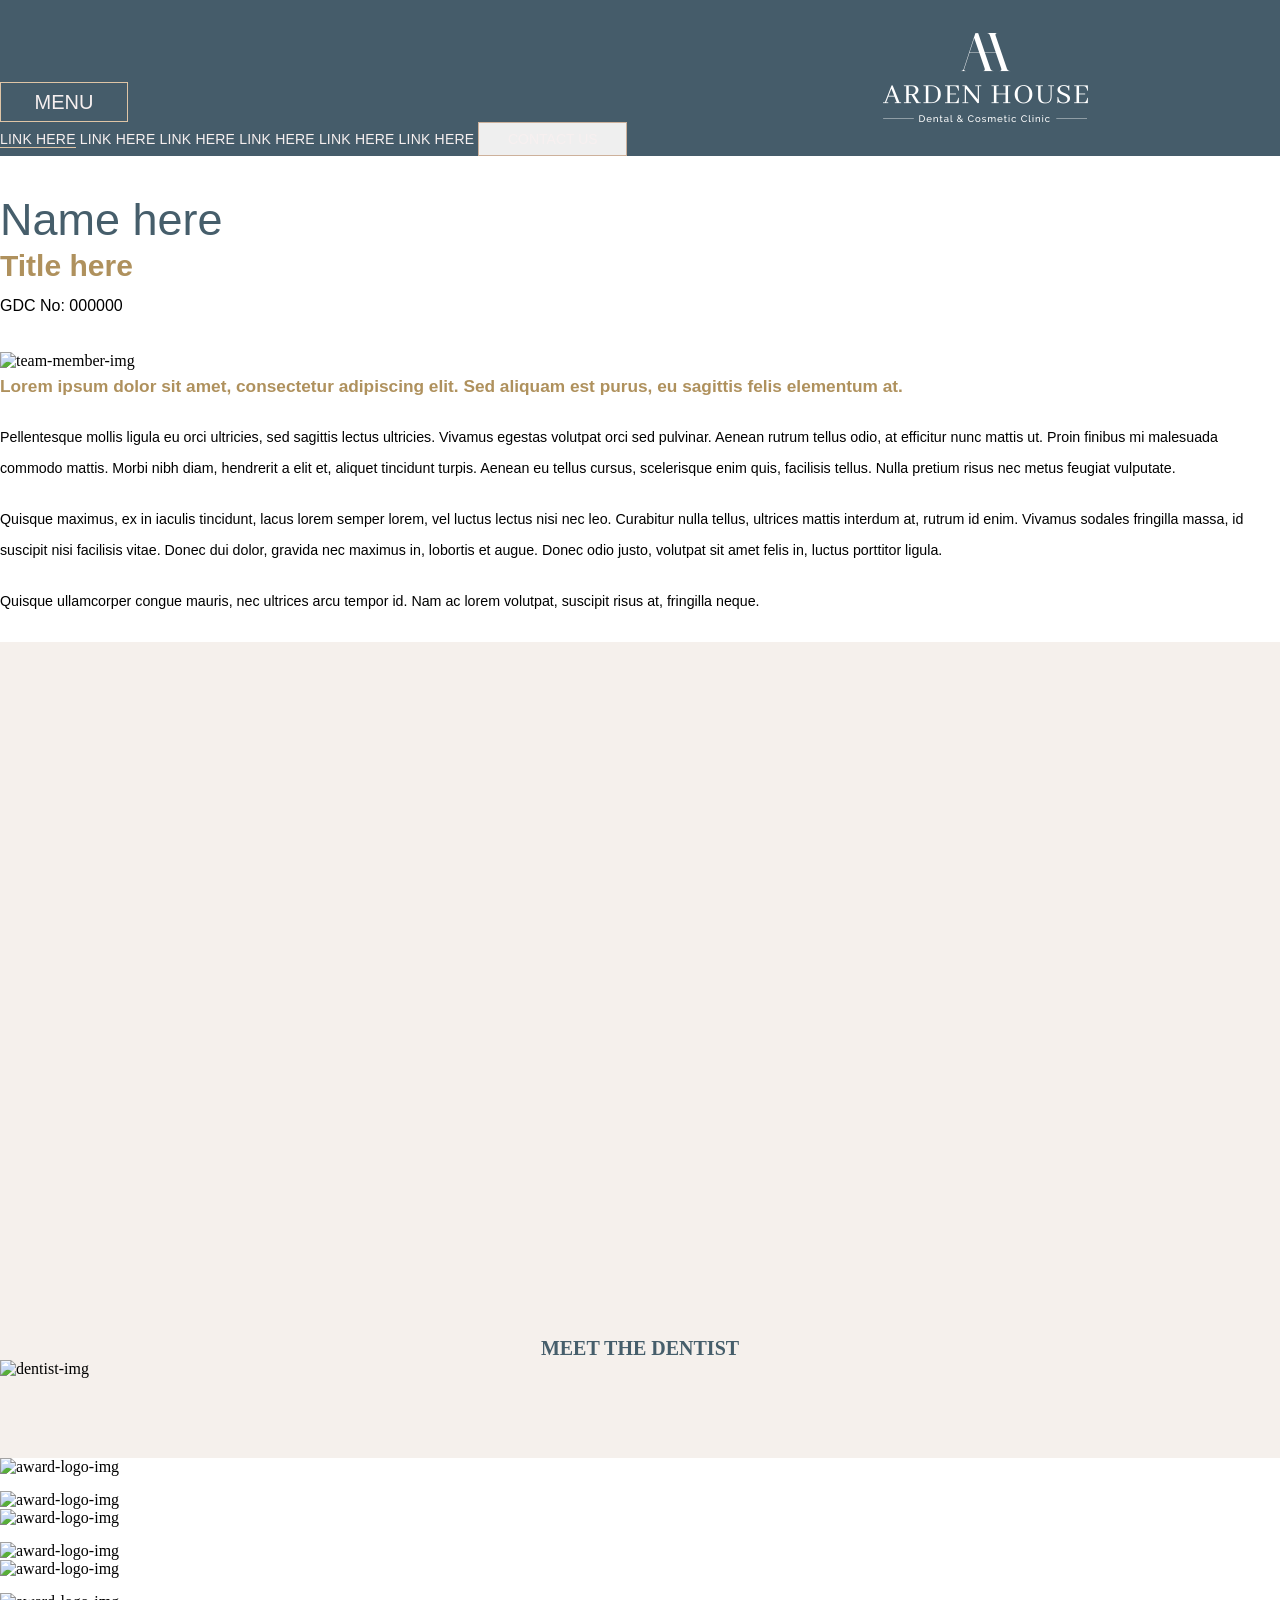
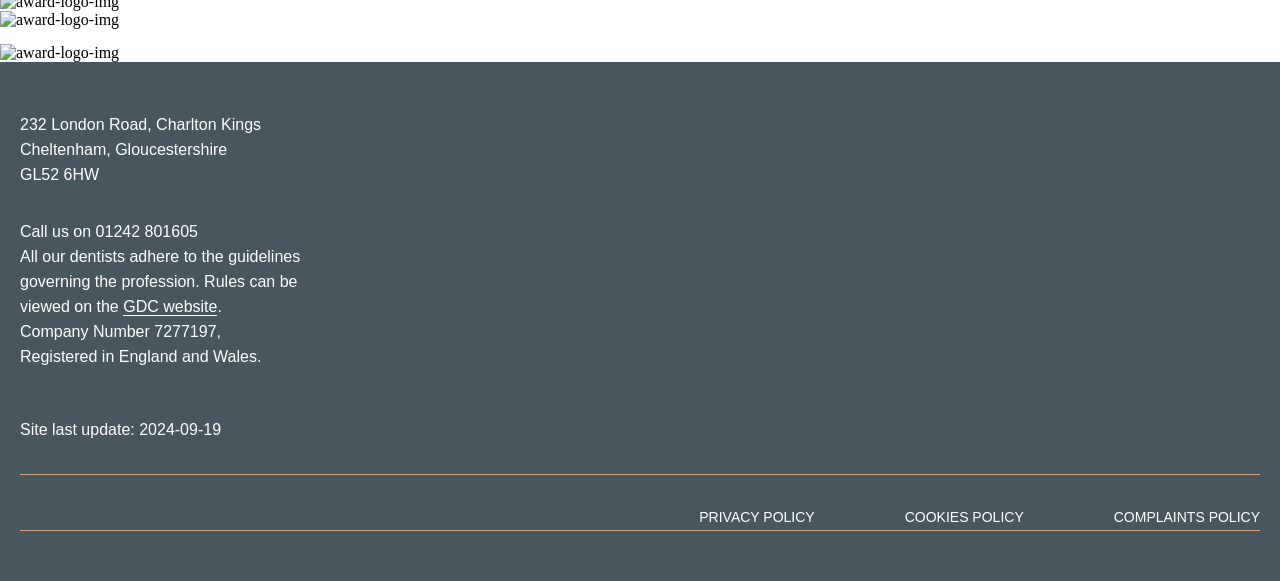
==== pages/TeamMemberPage.html @ 2dff9ad9 "change the fiont family as the need of the project and add the media query for extra large img" ====
<!DOCTYPE html>
<html lang="en">

<head>
    <meta charset="UTF-8">
    <meta name="viewport" content="width=device-width, initial-scale=1.0">
    <title>TeamMemberPage</title>
       <link rel="stylesheet" href="../assests/css/rootStyle.css">
    <link rel="stylesheet" href="../assests/css/TeamMemberPage.css">
    <link rel="stylesheet" href="../lib/bootstrap/bootstrap.min.css">
    <link rel="stylesheet" href="../assests/fonts/googlefonts.css">
    <link rel="stylesheet" href="../lib/bootstrap/bootstrap-icons-1.13.1/bootstrap-icons.css">

</head>

<body>
    <header>
        <div class="container-fluid d-flex flex-column align-items-center justify-content-center">
            <div class="row navbar-row">
                <div class="col-lg-8 col-md-8 col-sm-12 logo-text-content d-flex flex-column">
                    <a href="">
                        <img src="../assests/img/logo.png" alt="page-logo-img"></a>

                </div>
                <div class="col-lg-4 col-md-4 col-sm-12">
                    <div class="icon-div">
                        <a href=""> <i class="bi bi-facebook"></i></a>
                        <a href=""> <i class="bi bi-instagram"></i></a>
                        <a href=""> <i class="bi bi-twitter"></i></a>
                        <a href=""> <i class="bi bi-pinterest"></i></a>
                    </div>

                </div>
            </div>
            <div class="row  pb-3 nav-div navbar-row">
                <nav class="navbar navbar-expand-lg navbar-light">
                    <div class="container-fluid p-0">
                        <button class="navbar-toggler" type="button" data-bs-toggle="collapse"
                            data-bs-target="#navbarText" aria-controls="navbarText" aria-expanded="false"
                            aria-label="Toggle navigation">
                            MENU
                        </button>
                        <button class="contact-us-btn" data-bs-target="#navbarText" aria-controls="navbarText"
                            aria-expanded="false">CONTACT US</button>
                        <div class="collapse navbar-collapse justify-content-between" id="navbarText">
                            <a href="" class="nav-link active">LINK HERE</a>
                            <a href="/index.html" class="nav-link">LINK HERE</a>
                            <a href="/index.html" class="nav-link">LINK HERE</a>
                            <a href="#" class="nav-link">LINK HERE</a>
                            <a href="#" class="nav-link">LINK HERE</a>
                            <a href="#" class="nav-link">LINK HERE</a>
                            <button class="btn header-btn">Contact Us</button>
                        </div>
                    </div>
                </nav>
            </div>

    </header>
    <main>

        <!-- team-member-main-section -->

        <section>
            <div class="container pb-3">
                <div class="profile">
                    <h1>Name here</h1>
                    <h2>Title here</h2>
                    <p class="gdc">GDC No: 000000</p>
                    <div class="photo-placeholder"></div>
                </div>

                <div class="row">
                    <div class="col-lg-4 col-md-12">
                        <img src="../assests/img/team-member/team-member-img.png" alt="team-member-img"
                            class="img-fluid">
                    </div>
                    <div class="col-lg-8 col-md-12">
                        <div class="content">
                            <p class="highlight">Lorem ipsum dolor sit amet, consectetur adipiscing elit. Sed aliquam
                                est purus, eu sagittis felis elementum at.</p>
                            <p>Pellentesque mollis ligula eu orci ultricies, sed sagittis lectus ultricies. Vivamus
                                egestas volutpat orci sed pulvinar. Aenean rutrum tellus odio, at efficitur nunc mattis
                                ut. Proin finibus mi malesuada commodo mattis. Morbi nibh diam, hendrerit a elit et,
                                aliquet tincidunt turpis. Aenean eu tellus cursus, scelerisque enim quis, facilisis
                                tellus. Nulla pretium risus nec metus feugiat vulputate.</p>
                            <p>Quisque maximus, ex in iaculis tincidunt, lacus lorem semper lorem, vel luctus lectus
                                nisi nec leo. Curabitur nulla tellus, ultrices mattis interdum at, rutrum id enim.
                                Vivamus sodales fringilla massa, id suscipit nisi facilisis vitae. Donec dui dolor,
                                gravida nec maximus in, lobortis et augue. Donec odio justo, volutpat sit amet felis in,
                                luctus porttitor ligula.</p>
                            <p>Quisque ullamcorper congue mauris, nec ultrices arcu tempor id. Nam ac lorem volutpat,
                                suscipit risus at, fringilla neque.</p>
                        </div>
                    </div>
                </div>
            </div>
        </section>

        <section class="meet-dentist-section">
            <div class="container">
                <div class="row">
                    <div class="col-md-4 col-sm-12">
                        <h2 class="dentist-text">meet the dentist</h2>
                    </div>
                    <div class="col-md-8 col-sm-12">
                        <img src="../assests/img/team-member/second-section-img.png" alt="dentist-img"
                            class="img-fluid">
                    </div>
                </div>
            </div>
        </section>

        <!-- Awards Section -->
        <section class="mb-5 text-center mt-5">
            <!-- <h4 class="award-text">AWARDS LOGOS</h4> -->
            <div class="container">
                <div class="row justify-content-between mt-4">
                    <div class="col-lg-2 col-md-6 award-img-div">
                        <div>
                            <img src="../assests/img/insta-post.png" alt="award-logo-img" class="award-img">
                        </div>
                        <div>
                            <img src="../assests/img/insta-post.png" alt="award-logo-img" class="award-img">
                        </div>
                    </div>
                    <div class="col-lg-2 col-md-6 award-img-div">
                        <div>
                            <img src="../assests/img/insta-post.png" alt="award-logo-img" class="award-img">
                        </div>
                        <div>
                            <img src="../assests/img/insta-post.png" alt="award-logo-img" class="award-img">
                        </div>
                    </div>
                    <div class="col-lg-2 col-md-6 award-img-div">
                        <div>
                            <img src="../assests/img/insta-post.png" alt="award-logo-img" class="award-img">
                        </div>
                        <div>
                            <img src="../assests/img/insta-post.png" alt="award-logo-img" class="award-img">
                        </div>
                    </div>
                    <div class="col-lg-2 col-md-6 award-img-div">
                        <div>
                            <img src="../assests/img/insta-post.png" alt="award-logo-img" class="award-img">
                        </div>
                        <div>
                            <img src="../assests/img/insta-post.png" alt="award-logo-img" class="award-img">
                        </div>
                    </div>
                </div>
            </div>

        </section>
    </main>


    <footer class="footer">
        <div class="container">
            <div class="row text-white">
                <div class="col-md-4 mb-3">
                    <p>232 London Road, Charlton Kings<br>
                        Cheltenham, Gloucestershire<br>
                        GL52 6HW</p>
                    <p class="phone-detail">Call us on 01242 801605</p>
                </div>
                <div class="col-md-4 mb-3">
                    <p>All our dentists adhere to the guidelines<br>
                        governing the profession. Rules can be<br>
                        viewed on the <a href="#" class="gdc-link">GDC website</a>.</p>
                </div>
                <div class="col-md-4 mb-3">
                    <p>Company Number 7277197,<br>
                        Registered in England and Wales.</p>
                    <p class="site-update-text">Site last update: 2024-09-19</p>
                </div>
            </div>

            <!-- <div class="footer-divider"></div> -->

            <div class="container">
                <div class="row footer-bottom-icon-row">
                    <div class="col-md-6 col-sm-12">
                        <div class="icon-div">
                            <a href=""> <i class="bi bi-facebook"></i></a>
                            <a href=""> <i class="bi bi-instagram"></i></a>
                            <a href=""> <i class="bi bi-twitter"></i></a>
                            <a href=""> <i class="bi bi-pinterest"></i></a>
                        </div>
                    </div>
                    <div class="col-md-6 col-sm-12">
                        <div class="footer-bottom">
                            <a href="">Privacy Policy</a>
                            <a href="">Cookies Policy</a>
                            <a href="">Complaints Policy</a>
                        </div>
                    </div>
                </div>


            </div>
        </div>
    </footer>

    <script src="../lib/bootstrap/js/bootstrap.bundle.min.js"></script>
</body>

</html>
---- assests/css/rootStyle.css ----
:root{
    --white-font : #f7f0f0;
    --primary-font: "Playfair Display", serif;
    --seconday-font-family: "Open Sans", sans-serif;
    --poppins-font: "Poppins", sans-serif;
    --logo-font-family: "Tinos";
    --para-font : "Inter", sans-serif;
    --abhaya-font : "Abhaya Libre",sans-serif;

    --main-text-color : #296783;
    --goldern-text-color : #bc8a52;
    --link-border-color: #dfc5a6;
}
---- assests/css/TeamMemberPage.css ----
*{
    margin: 0;
    padding: 0;
}

header .row{
  max-width: 1255px;
}
 

  header{
    background-color: #455c6a;
    color: #fff;
  }
  .navbar-row{
    width: 85% !important;
     padding-top: 33px !important;
}


.navbar .header-btn{
  color: var(--white-font);
  border-radius: 0px;
  font-size: 16px;
  text-transform: uppercase;
  font-weight: 500;
  font-family: var(--poppins-font);
  text-align: center;
  width: 149px;
  height: 34px;
  border: 1px solid #cdb19b;

}

.navbar .header-btn:hover{
  color: var(--white-font);
}

.navbar-toggler{
  padding: 0.56rem 2.1rem !important;
  font-family: var(--poppins-font) !important;
  color: var(--white-font) !important;
  border: 1px solid var(--link-border-color) !important;
  border-radius: 0px !important;
  font-size: 1.25rem;
  line-height: 1;
  background-color: transparent;
  font-weight: 500;
}

.navbar-toggler:hover{
  cursor: pointer;
}

.contact-us-btn{
  display: none;
  padding: 0.56rem .76rem;
  font-family: var(--poppins-font);
  color: var(--white-font);
  border: 1px solid var(--link-border-color);
  font-size: 1.25rem;
  line-height: 1;
  background-color: transparent;
  font-weight: 500;
}

.contact-us-btn:hover{
  cursor: pointer;
}

.logo-text-content{
    padding-right: 4rem !important;
    color: var(--white-font);
    text-align: end;
}

.logo-text-content img{
   width : 205px; 
    height: 90px;
    object-fit: cover;
    float: inline-end;
}

.icon-div{
    display: flex;
    gap: 15px;
    justify-content: end;
    margin-top: 1rem;
}

.icon-div i{
    font-size: 23px;
    color: #e9e8e8;
}

.navbar{
    padding-left: 4rem !important;
}

.navbar-collapse .nav-link{
  text-decoration: none !important;
  color: var(--white-font);
  font-size: 16px;
  font-weight: 500;
  font-family: var(--poppins-font);
  line-height: 24px;
  letter-spacing: 0.2px;
}
.navbar-collapse .nav-link.active{
  border-bottom: 1px solid var(--link-border-color);
  color: var(--white-font);
}

.profile{
  padding-top: 3%;
  padding-bottom: 2%;
}


.profile h1 {
  font-family: var(--abhaya-font);
    color: #465e6b;
    font-size: 2.8125rem;
    font-weight: 500 !important;
    margin: 0px !important;
}

.profile h2 {
  color: #af915d;
  font-family: var(--abhaya-font);
  font-size: 1.875rem;
  line-height: 40px;
  margin: 0px !important;
}

.profile p.gdc {
  font-size: 16px;
  font-weight: 400;
  line-height: 40px;
  color: #000000;
  font-family: var(--poppins-font);
}



.content .highlight {
  color: #af915d;
    font-family: var(--abhaya-font);
    font-size: 1.4375rem;
    font-weight: 600;
    line-height: 32px;
  margin-bottom: 20px;
  margin-top: 0px !important;
}

.content p {
  font-size: 1rem;
    margin: 20px 0 0;
    line-height: 32px;
    font-family: var(--poppins-font);
}

.meet-dentist-section{
  background-color: #f5f0ec;
  padding: 9% 0;
  margin-top: 5%;
}
.dentist-text{
  padding-top: 48%;
    color: #465e6b;
    font-size: 1.25rem;
    font-weight: 600;
    text-align: center;
  text-transform: uppercase;
}

/* award-section */

.award-text{
  position: absolute;
  left: 37.5%;
  margin-top: 3rem;
    font-family: var(--poppins-font);
    font-size: 2.5rem !important;
    letter-spacing: 3px;
    font-weight: 400;
    line-height: 45px;
}
.award-img-div{
    display: flex;
    flex-direction: column;
    gap: 15px;
}
.award-img{
  width: 100%;
  height: auto;
  object-fit: cover;
}



.footer {
    background-color: #47575D;
    color: #fff;
    padding: 50px 20px;
    font-family: var(--poppins-font);
    font-size: 16px;
    line-height: 25px;
  }

  .footer a{
    color: #fff;
    text-decoration: none;
  }

  .footer .gdc-link{
    border-bottom: 1px solid;
  }

  .footer .gdc-link:hover{
    color: #ddd;
  }

  .footer .site-update-text{
    margin-top: 3rem;
    padding-bottom: 2rem;
  }

  .footer .phone-detail{
    margin-top: 2rem;
  }

  .footer-bottom-icon-row{
    align-items: center;
    border-top: 1px solid #d8a77f;
    border-bottom: 1px solid #d8a77f;
  }


  .footer-bottom {
    color: #fff;
    font-size: 14px;
    display: flex;
    justify-content: end;
    gap: 90px;
  }

  footer .icon-div{
    justify-content: left;
    margin: 0px;
    padding: 15px 0px;
  }

  footer .icon-div i{
    font-size: 30px;
  }
  
  .footer-bottom a {
    color: #fff;
    text-transform: uppercase;
    font-size: 14px;
    text-decoration: none;
  }

  .footer-bottom a:hover {
    color: #ddd;
  }

   @media screen and (min-width : 1441px) {
    
    .logo-text-content {
      padding-right: 8rem !important;
    }
  }
  @media screen and (min-width : 1360px) {
      .logo-text-content {
      padding-right: 5rem !important;
    }
    }

 

  @media screen and (min-width:1024px) and (max-width:1300px) {
    .navbar-row {
      width: 90% !important;
  }

  .navbar{
    padding-left: 0px !important;
  }
  .navbar .header-btn {
    padding: 7px 14px;
    font-size: 14px;
  }

  .navbar-collapse .nav-link {
    font-size: 14px;
  }
  .content .highlight {
    font-size: 1.08rem;
  }
  .content p {
    font-size: .89rem;
    line-height: 31px;
  }
  .meet-dentist-section {
    padding: 5rem 0;
    margin-top: 2%;
  }
 
  }

  @media screen and (min-width:768px) and (max-width:992px) {

    .logo-text-content {
       padding-right: 0rem !important;
      }

    .contact-us-btn{
      display: block;
    }

    .profile h1 {
      font-size: 1.5rem;
    }
    .content .highlight {
      font-size: 1rem;
      margin-bottom: 10px;
    }
    .content p {
      font-size: .90rem;
      margin-bottom: 10px;
    }
    .meet-dentist-section {
      margin-top: 2%;
      padding: 6% 0;
    }
    .award-img-div{
      margin-bottom: 10px;
    }
    .footer{
      font-size: 15px;
    }
    
    .footer .footer-bottom {
      gap: 50px;
    }
    .footer-bottom a {
      font-size: 11px;
    }
  }

  @media screen and (min-width:375px) and (max-width:576px) {

    .navbar{
      padding-top: 20px;
    }

    .logo-text-content img {
      float: none;
    }

    .logo-text-content{
      align-items: center;
      text-align: center;
      padding: 0px !important;
    }



    .dentist-text {
      font-size: 1.3rem;
      padding-top: 10%;
    }

    .header-subtext {
      font-size: 13px;
    }


    .navbar{
      padding-left: 0px !important;
      padding-right: 0px !important;
    }
    .navbar-toggler {
      padding: 0.56rem 1.5rem !important;
    }

    .navbar>.container-fluid{
      justify-content: space-evenly;
    }

    .icon-div {
      gap: 15px;
      justify-content: center;
    }

    .contact-us-btn{
      display: block;
    }

    .header-bg-img .row {
      width: 100% !important;
    }

    .award-img-div {
      margin-bottom: 10px;
    }

     
  .footer {
    padding: 3rem 0px;
    text-align: center;
    
}

.footer p{
  font-size: 17px;
}
.footer .phone-detail {
  margin-top: 1.5rem;
}

.footer .site-update-text {
  margin-top: 2rem;
  padding-bottom: 0rem;
}


.footer .icon-div{
  justify-content: space-evenly;
  margin: 0px;
  padding: 10px 0px;
  }


.footer-bottom {
flex-direction: column;
text-align: center;
padding: 1rem;
gap: 15px;
font-size: 22px;
}

}
---- assests/fonts/googlefonts.css ----
/* cyrillic-ext */
@font-face {
    font-family: 'Open Sans';
    font-style: italic;
    font-weight: 300 800;
    font-stretch: 100%;
    src: url(https://fonts.gstatic.com/s/opensans/v40/memtYaGs126MiZpBA-UFUIcVXSCEkx2cmqvXlWqWtE6F15M.woff2) format('woff2');
    unicode-range: U+0460-052F, U+1C80-1C8A, U+20B4, U+2DE0-2DFF, U+A640-A69F, U+FE2E-FE2F;
  }
  /* cyrillic */
  @font-face {
    font-family: 'Open Sans';
    font-style: italic;
    font-weight: 300 800;
    font-stretch: 100%;
    src: url(https://fonts.gstatic.com/s/opensans/v40/memtYaGs126MiZpBA-UFUIcVXSCEkx2cmqvXlWqWvU6F15M.woff2) format('woff2');
    unicode-range: U+0301, U+0400-045F, U+0490-0491, U+04B0-04B1, U+2116;
  }
  /* greek-ext */
  @font-face {
    font-family: 'Open Sans';
    font-style: italic;
    font-weight: 300 800;
    font-stretch: 100%;
    src: url(https://fonts.gstatic.com/s/opensans/v40/memtYaGs126MiZpBA-UFUIcVXSCEkx2cmqvXlWqWtU6F15M.woff2) format('woff2');
    unicode-range: U+1F00-1FFF;
  }
  /* greek */
  @font-face {
    font-family: 'Open Sans';
    font-style: italic;
    font-weight: 300 800;
    font-stretch: 100%;
    src: url(https://fonts.gstatic.com/s/opensans/v40/memtYaGs126MiZpBA-UFUIcVXSCEkx2cmqvXlWqWuk6F15M.woff2) format('woff2');
    unicode-range: U+0370-0377, U+037A-037F, U+0384-038A, U+038C, U+038E-03A1, U+03A3-03FF;
  }
  /* hebrew */
  @font-face {
    font-family: 'Open Sans';
    font-style: italic;
    font-weight: 300 800;
    font-stretch: 100%;
    src: url(https://fonts.gstatic.com/s/opensans/v40/memtYaGs126MiZpBA-UFUIcVXSCEkx2cmqvXlWqWu06F15M.woff2) format('woff2');
    unicode-range: U+0307-0308, U+0590-05FF, U+200C-2010, U+20AA, U+25CC, U+FB1D-FB4F;
  }
  /* math */
  @font-face {
    font-family: 'Open Sans';
    font-style: italic;
    font-weight: 300 800;
    font-stretch: 100%;
    src: url(https://fonts.gstatic.com/s/opensans/v40/memtYaGs126MiZpBA-UFUIcVXSCEkx2cmqvXlWqWxU6F15M.woff2) format('woff2');
    unicode-range: U+0302-0303, U+0305, U+0307-0308, U+0310, U+0312, U+0315, U+031A, U+0326-0327, U+032C, U+032F-0330, U+0332-0333, U+0338, U+033A, U+0346, U+034D, U+0391-03A1, U+03A3-03A9, U+03B1-03C9, U+03D1, U+03D5-03D6, U+03F0-03F1, U+03F4-03F5, U+2016-2017, U+2034-2038, U+203C, U+2040, U+2043, U+2047, U+2050, U+2057, U+205F, U+2070-2071, U+2074-208E, U+2090-209C, U+20D0-20DC, U+20E1, U+20E5-20EF, U+2100-2112, U+2114-2115, U+2117-2121, U+2123-214F, U+2190, U+2192, U+2194-21AE, U+21B0-21E5, U+21F1-21F2, U+21F4-2211, U+2213-2214, U+2216-22FF, U+2308-230B, U+2310, U+2319, U+231C-2321, U+2336-237A, U+237C, U+2395, U+239B-23B7, U+23D0, U+23DC-23E1, U+2474-2475, U+25AF, U+25B3, U+25B7, U+25BD, U+25C1, U+25CA, U+25CC, U+25FB, U+266D-266F, U+27C0-27FF, U+2900-2AFF, U+2B0E-2B11, U+2B30-2B4C, U+2BFE, U+3030, U+FF5B, U+FF5D, U+1D400-1D7FF, U+1EE00-1EEFF;
  }
  /* symbols */
  @font-face {
    font-family: 'Open Sans';
    font-style: italic;
    font-weight: 300 800;
    font-stretch: 100%;
    src: url(https://fonts.gstatic.com/s/opensans/v40/memtYaGs126MiZpBA-UFUIcVXSCEkx2cmqvXlWqW106F15M.woff2) format('woff2');
    unicode-range: U+0001-000C, U+000E-001F, U+007F-009F, U+20DD-20E0, U+20E2-20E4, U+2150-218F, U+2190, U+2192, U+2194-2199, U+21AF, U+21E6-21F0, U+21F3, U+2218-2219, U+2299, U+22C4-22C6, U+2300-243F, U+2440-244A, U+2460-24FF, U+25A0-27BF, U+2800-28FF, U+2921-2922, U+2981, U+29BF, U+29EB, U+2B00-2BFF, U+4DC0-4DFF, U+FFF9-FFFB, U+10140-1018E, U+10190-1019C, U+101A0, U+101D0-101FD, U+102E0-102FB, U+10E60-10E7E, U+1D2C0-1D2D3, U+1D2E0-1D37F, U+1F000-1F0FF, U+1F100-1F1AD, U+1F1E6-1F1FF, U+1F30D-1F30F, U+1F315, U+1F31C, U+1F31E, U+1F320-1F32C, U+1F336, U+1F378, U+1F37D, U+1F382, U+1F393-1F39F, U+1F3A7-1F3A8, U+1F3AC-1F3AF, U+1F3C2, U+1F3C4-1F3C6, U+1F3CA-1F3CE, U+1F3D4-1F3E0, U+1F3ED, U+1F3F1-1F3F3, U+1F3F5-1F3F7, U+1F408, U+1F415, U+1F41F, U+1F426, U+1F43F, U+1F441-1F442, U+1F444, U+1F446-1F449, U+1F44C-1F44E, U+1F453, U+1F46A, U+1F47D, U+1F4A3, U+1F4B0, U+1F4B3, U+1F4B9, U+1F4BB, U+1F4BF, U+1F4C8-1F4CB, U+1F4D6, U+1F4DA, U+1F4DF, U+1F4E3-1F4E6, U+1F4EA-1F4ED, U+1F4F7, U+1F4F9-1F4FB, U+1F4FD-1F4FE, U+1F503, U+1F507-1F50B, U+1F50D, U+1F512-1F513, U+1F53E-1F54A, U+1F54F-1F5FA, U+1F610, U+1F650-1F67F, U+1F687, U+1F68D, U+1F691, U+1F694, U+1F698, U+1F6AD, U+1F6B2, U+1F6B9-1F6BA, U+1F6BC, U+1F6C6-1F6CF, U+1F6D3-1F6D7, U+1F6E0-1F6EA, U+1F6F0-1F6F3, U+1F6F7-1F6FC, U+1F700-1F7FF, U+1F800-1F80B, U+1F810-1F847, U+1F850-1F859, U+1F860-1F887, U+1F890-1F8AD, U+1F8B0-1F8BB, U+1F8C0-1F8C1, U+1F900-1F90B, U+1F93B, U+1F946, U+1F984, U+1F996, U+1F9E9, U+1FA00-1FA6F, U+1FA70-1FA7C, U+1FA80-1FA89, U+1FA8F-1FAC6, U+1FACE-1FADC, U+1FADF-1FAE9, U+1FAF0-1FAF8, U+1FB00-1FBFF;
  }
  /* vietnamese */
  @font-face {
    font-family: 'Open Sans';
    font-style: italic;
    font-weight: 300 800;
    font-stretch: 100%;
    src: url(https://fonts.gstatic.com/s/opensans/v40/memtYaGs126MiZpBA-UFUIcVXSCEkx2cmqvXlWqWtk6F15M.woff2) format('woff2');
    unicode-range: U+0102-0103, U+0110-0111, U+0128-0129, U+0168-0169, U+01A0-01A1, U+01AF-01B0, U+0300-0301, U+0303-0304, U+0308-0309, U+0323, U+0329, U+1EA0-1EF9, U+20AB;
  }
  /* latin-ext */
  @font-face {
    font-family: 'Open Sans';
    font-style: italic;
    font-weight: 300 800;
    font-stretch: 100%;
    src: url(https://fonts.gstatic.com/s/opensans/v40/memtYaGs126MiZpBA-UFUIcVXSCEkx2cmqvXlWqWt06F15M.woff2) format('woff2');
    unicode-range: U+0100-02BA, U+02BD-02C5, U+02C7-02CC, U+02CE-02D7, U+02DD-02FF, U+0304, U+0308, U+0329, U+1D00-1DBF, U+1E00-1E9F, U+1EF2-1EFF, U+2020, U+20A0-20AB, U+20AD-20C0, U+2113, U+2C60-2C7F, U+A720-A7FF;
  }
  /* latin */
  @font-face {
    font-family: 'Open Sans';
    font-style: italic;
    font-weight: 300 800;
    font-stretch: 100%;
    src: url(https://fonts.gstatic.com/s/opensans/v40/memtYaGs126MiZpBA-UFUIcVXSCEkx2cmqvXlWqWuU6F.woff2) format('woff2');
    unicode-range: U+0000-00FF, U+0131, U+0152-0153, U+02BB-02BC, U+02C6, U+02DA, U+02DC, U+0304, U+0308, U+0329, U+2000-206F, U+20AC, U+2122, U+2191, U+2193, U+2212, U+2215, U+FEFF, U+FFFD;
  }
  /* cyrillic-ext */
  @font-face {
    font-family: 'Open Sans';
    font-style: normal;
    font-weight: 300 800;
    font-stretch: 100%;
    src: url(https://fonts.gstatic.com/s/opensans/v40/memvYaGs126MiZpBA-UvWbX2vVnXBbObj2OVTSKmu1aB.woff2) format('woff2');
    unicode-range: U+0460-052F, U+1C80-1C8A, U+20B4, U+2DE0-2DFF, U+A640-A69F, U+FE2E-FE2F;
  }
  /* cyrillic */
  @font-face {
    font-family: 'Open Sans';
    font-style: normal;
    font-weight: 300 800;
    font-stretch: 100%;
    src: url(https://fonts.gstatic.com/s/opensans/v40/memvYaGs126MiZpBA-UvWbX2vVnXBbObj2OVTSumu1aB.woff2) format('woff2');
    unicode-range: U+0301, U+0400-045F, U+0490-0491, U+04B0-04B1, U+2116;
  }
  /* greek-ext */
  @font-face {
    font-family: 'Open Sans';
    font-style: normal;
    font-weight: 300 800;
    font-stretch: 100%;
    src: url(https://fonts.gstatic.com/s/opensans/v40/memvYaGs126MiZpBA-UvWbX2vVnXBbObj2OVTSOmu1aB.woff2) format('woff2');
    unicode-range: U+1F00-1FFF;
  }
  /* greek */
  @font-face {
    font-family: 'Open Sans';
    font-style: normal;
    font-weight: 300 800;
    font-stretch: 100%;
    src: url(https://fonts.gstatic.com/s/opensans/v40/memvYaGs126MiZpBA-UvWbX2vVnXBbObj2OVTSymu1aB.woff2) format('woff2');
    unicode-range: U+0370-0377, U+037A-037F, U+0384-038A, U+038C, U+038E-03A1, U+03A3-03FF;
  }
  /* hebrew */
  @font-face {
    font-family: 'Open Sans';
    font-style: normal;
    font-weight: 300 800;
    font-stretch: 100%;
    src: url(https://fonts.gstatic.com/s/opensans/v40/memvYaGs126MiZpBA-UvWbX2vVnXBbObj2OVTS2mu1aB.woff2) format('woff2');
    unicode-range: U+0307-0308, U+0590-05FF, U+200C-2010, U+20AA, U+25CC, U+FB1D-FB4F;
  }
  /* math */
  @font-face {
    font-family: 'Open Sans';
    font-style: normal;
    font-weight: 300 800;
    font-stretch: 100%;
    src: url(https://fonts.gstatic.com/s/opensans/v40/memvYaGs126MiZpBA-UvWbX2vVnXBbObj2OVTVOmu1aB.woff2) format('woff2');
    unicode-range: U+0302-0303, U+0305, U+0307-0308, U+0310, U+0312, U+0315, U+031A, U+0326-0327, U+032C, U+032F-0330, U+0332-0333, U+0338, U+033A, U+0346, U+034D, U+0391-03A1, U+03A3-03A9, U+03B1-03C9, U+03D1, U+03D5-03D6, U+03F0-03F1, U+03F4-03F5, U+2016-2017, U+2034-2038, U+203C, U+2040, U+2043, U+2047, U+2050, U+2057, U+205F, U+2070-2071, U+2074-208E, U+2090-209C, U+20D0-20DC, U+20E1, U+20E5-20EF, U+2100-2112, U+2114-2115, U+2117-2121, U+2123-214F, U+2190, U+2192, U+2194-21AE, U+21B0-21E5, U+21F1-21F2, U+21F4-2211, U+2213-2214, U+2216-22FF, U+2308-230B, U+2310, U+2319, U+231C-2321, U+2336-237A, U+237C, U+2395, U+239B-23B7, U+23D0, U+23DC-23E1, U+2474-2475, U+25AF, U+25B3, U+25B7, U+25BD, U+25C1, U+25CA, U+25CC, U+25FB, U+266D-266F, U+27C0-27FF, U+2900-2AFF, U+2B0E-2B11, U+2B30-2B4C, U+2BFE, U+3030, U+FF5B, U+FF5D, U+1D400-1D7FF, U+1EE00-1EEFF;
  }
  /* symbols */
  @font-face {
    font-family: 'Open Sans';
    font-style: normal;
    font-weight: 300 800;
    font-stretch: 100%;
    src: url(https://fonts.gstatic.com/s/opensans/v40/memvYaGs126MiZpBA-UvWbX2vVnXBbObj2OVTUGmu1aB.woff2) format('woff2');
    unicode-range: U+0001-000C, U+000E-001F, U+007F-009F, U+20DD-20E0, U+20E2-20E4, U+2150-218F, U+2190, U+2192, U+2194-2199, U+21AF, U+21E6-21F0, U+21F3, U+2218-2219, U+2299, U+22C4-22C6, U+2300-243F, U+2440-244A, U+2460-24FF, U+25A0-27BF, U+2800-28FF, U+2921-2922, U+2981, U+29BF, U+29EB, U+2B00-2BFF, U+4DC0-4DFF, U+FFF9-FFFB, U+10140-1018E, U+10190-1019C, U+101A0, U+101D0-101FD, U+102E0-102FB, U+10E60-10E7E, U+1D2C0-1D2D3, U+1D2E0-1D37F, U+1F000-1F0FF, U+1F100-1F1AD, U+1F1E6-1F1FF, U+1F30D-1F30F, U+1F315, U+1F31C, U+1F31E, U+1F320-1F32C, U+1F336, U+1F378, U+1F37D, U+1F382, U+1F393-1F39F, U+1F3A7-1F3A8, U+1F3AC-1F3AF, U+1F3C2, U+1F3C4-1F3C6, U+1F3CA-1F3CE, U+1F3D4-1F3E0, U+1F3ED, U+1F3F1-1F3F3, U+1F3F5-1F3F7, U+1F408, U+1F415, U+1F41F, U+1F426, U+1F43F, U+1F441-1F442, U+1F444, U+1F446-1F449, U+1F44C-1F44E, U+1F453, U+1F46A, U+1F47D, U+1F4A3, U+1F4B0, U+1F4B3, U+1F4B9, U+1F4BB, U+1F4BF, U+1F4C8-1F4CB, U+1F4D6, U+1F4DA, U+1F4DF, U+1F4E3-1F4E6, U+1F4EA-1F4ED, U+1F4F7, U+1F4F9-1F4FB, U+1F4FD-1F4FE, U+1F503, U+1F507-1F50B, U+1F50D, U+1F512-1F513, U+1F53E-1F54A, U+1F54F-1F5FA, U+1F610, U+1F650-1F67F, U+1F687, U+1F68D, U+1F691, U+1F694, U+1F698, U+1F6AD, U+1F6B2, U+1F6B9-1F6BA, U+1F6BC, U+1F6C6-1F6CF, U+1F6D3-1F6D7, U+1F6E0-1F6EA, U+1F6F0-1F6F3, U+1F6F7-1F6FC, U+1F700-1F7FF, U+1F800-1F80B, U+1F810-1F847, U+1F850-1F859, U+1F860-1F887, U+1F890-1F8AD, U+1F8B0-1F8BB, U+1F8C0-1F8C1, U+1F900-1F90B, U+1F93B, U+1F946, U+1F984, U+1F996, U+1F9E9, U+1FA00-1FA6F, U+1FA70-1FA7C, U+1FA80-1FA89, U+1FA8F-1FAC6, U+1FACE-1FADC, U+1FADF-1FAE9, U+1FAF0-1FAF8, U+1FB00-1FBFF;
  }
  /* vietnamese */
  @font-face {
    font-family: 'Open Sans';
    font-style: normal;
    font-weight: 300 800;
    font-stretch: 100%;
    src: url(https://fonts.gstatic.com/s/opensans/v40/memvYaGs126MiZpBA-UvWbX2vVnXBbObj2OVTSCmu1aB.woff2) format('woff2');
    unicode-range: U+0102-0103, U+0110-0111, U+0128-0129, U+0168-0169, U+01A0-01A1, U+01AF-01B0, U+0300-0301, U+0303-0304, U+0308-0309, U+0323, U+0329, U+1EA0-1EF9, U+20AB;
  }
  /* latin-ext */
  @font-face {
    font-family: 'Open Sans';
    font-style: normal;
    font-weight: 300 800;
    font-stretch: 100%;
    src: url(https://fonts.gstatic.com/s/opensans/v40/memvYaGs126MiZpBA-UvWbX2vVnXBbObj2OVTSGmu1aB.woff2) format('woff2');
    unicode-range: U+0100-02BA, U+02BD-02C5, U+02C7-02CC, U+02CE-02D7, U+02DD-02FF, U+0304, U+0308, U+0329, U+1D00-1DBF, U+1E00-1E9F, U+1EF2-1EFF, U+2020, U+20A0-20AB, U+20AD-20C0, U+2113, U+2C60-2C7F, U+A720-A7FF;
  }
  /* latin */
  @font-face {
    font-family: 'Open Sans';
    font-style: normal;
    font-weight: 300 800;
    font-stretch: 100%;
    src: url(https://fonts.gstatic.com/s/opensans/v40/memvYaGs126MiZpBA-UvWbX2vVnXBbObj2OVTS-muw.woff2) format('woff2');
    unicode-range: U+0000-00FF, U+0131, U+0152-0153, U+02BB-02BC, U+02C6, U+02DA, U+02DC, U+0304, U+0308, U+0329, U+2000-206F, U+20AC, U+2122, U+2191, U+2193, U+2212, U+2215, U+FEFF, U+FFFD;
  }
  /* cyrillic */
  @font-face {
    font-family: 'Playfair Display';
    font-style: italic;
    font-weight: 400 900;
    src: url(https://fonts.gstatic.com/s/playfairdisplay/v37/nuFkD-vYSZviVYUb_rj3ij__anPXDTnohkk72xU.woff2) format('woff2');
    unicode-range: U+0301, U+0400-045F, U+0490-0491, U+04B0-04B1, U+2116;
  }
  /* vietnamese */
  @font-face {
    font-family: 'Playfair Display';
    font-style: italic;
    font-weight: 400 900;
    src: url(https://fonts.gstatic.com/s/playfairdisplay/v37/nuFkD-vYSZviVYUb_rj3ij__anPXDTnojUk72xU.woff2) format('woff2');
    unicode-range: U+0102-0103, U+0110-0111, U+0128-0129, U+0168-0169, U+01A0-01A1, U+01AF-01B0, U+0300-0301, U+0303-0304, U+0308-0309, U+0323, U+0329, U+1EA0-1EF9, U+20AB;
  }
  /* latin-ext */
  @font-face {
    font-family: 'Playfair Display';
    font-style: italic;
    font-weight: 400 900;
    src: url(https://fonts.gstatic.com/s/playfairdisplay/v37/nuFkD-vYSZviVYUb_rj3ij__anPXDTnojEk72xU.woff2) format('woff2');
    unicode-range: U+0100-02BA, U+02BD-02C5, U+02C7-02CC, U+02CE-02D7, U+02DD-02FF, U+0304, U+0308, U+0329, U+1D00-1DBF, U+1E00-1E9F, U+1EF2-1EFF, U+2020, U+20A0-20AB, U+20AD-20C0, U+2113, U+2C60-2C7F, U+A720-A7FF;
  }
  /* latin */
  @font-face {
    font-family: 'Playfair Display';
    font-style: italic;
    font-weight: 400 900;
    src: url(https://fonts.gstatic.com/s/playfairdisplay/v37/nuFkD-vYSZviVYUb_rj3ij__anPXDTnogkk7.woff2) format('woff2');
    unicode-range: U+0000-00FF, U+0131, U+0152-0153, U+02BB-02BC, U+02C6, U+02DA, U+02DC, U+0304, U+0308, U+0329, U+2000-206F, U+20AC, U+2122, U+2191, U+2193, U+2212, U+2215, U+FEFF, U+FFFD;
  }
  /* cyrillic */
  @font-face {
    font-family: 'Playfair Display';
    font-style: normal;
    font-weight: 400 900;
    src: url(https://fonts.gstatic.com/s/playfairdisplay/v37/nuFiD-vYSZviVYUb_rj3ij__anPXDTjYgFE_.woff2) format('woff2');
    unicode-range: U+0301, U+0400-045F, U+0490-0491, U+04B0-04B1, U+2116;
  }
  /* vietnamese */
  @font-face {
    font-family: 'Playfair Display';
    font-style: normal;
    font-weight: 400 900;
    src: url(https://fonts.gstatic.com/s/playfairdisplay/v37/nuFiD-vYSZviVYUb_rj3ij__anPXDTPYgFE_.woff2) format('woff2');
    unicode-range: U+0102-0103, U+0110-0111, U+0128-0129, U+0168-0169, U+01A0-01A1, U+01AF-01B0, U+0300-0301, U+0303-0304, U+0308-0309, U+0323, U+0329, U+1EA0-1EF9, U+20AB;
  }
  /* latin-ext */
  @font-face {
    font-family: 'Playfair Display';
    font-style: normal;
    font-weight: 400 900;
    src: url(https://fonts.gstatic.com/s/playfairdisplay/v37/nuFiD-vYSZviVYUb_rj3ij__anPXDTLYgFE_.woff2) format('woff2');
    unicode-range: U+0100-02BA, U+02BD-02C5, U+02C7-02CC, U+02CE-02D7, U+02DD-02FF, U+0304, U+0308, U+0329, U+1D00-1DBF, U+1E00-1E9F, U+1EF2-1EFF, U+2020, U+20A0-20AB, U+20AD-20C0, U+2113, U+2C60-2C7F, U+A720-A7FF;
  }
  /* latin */
  @font-face {
    font-family: 'Playfair Display';
    font-style: normal;
    font-weight: 400 900;
    src: url(https://fonts.gstatic.com/s/playfairdisplay/v37/nuFiD-vYSZviVYUb_rj3ij__anPXDTzYgA.woff2) format('woff2');
    unicode-range: U+0000-00FF, U+0131, U+0152-0153, U+02BB-02BC, U+02C6, U+02DA, U+02DC, U+0304, U+0308, U+0329, U+2000-206F, U+20AC, U+2122, U+2191, U+2193, U+2212, U+2215, U+FEFF, U+FFFD;
  }

  /* Poppins-font */

  @font-face {
    font-family: 'Poppins';
    font-style: italic;
    font-weight: 300;
    font-display: swap;
    src: url(https://fonts.gstatic.com/s/poppins/v23/pxiDyp8kv8JHgFVrJJLm21lVFteOcEg.woff2) format('woff2');
    unicode-range: U+0900-097F, U+1CD0-1CF9, U+200C-200D, U+20A8, U+20B9, U+20F0, U+25CC, U+A830-A839, U+A8E0-A8FF, U+11B00-11B09;
  }
  /* latin-ext */
  @font-face {
    font-family: 'Poppins';
    font-style: italic;
    font-weight: 300;
    font-display: swap;
    src: url(https://fonts.gstatic.com/s/poppins/v23/pxiDyp8kv8JHgFVrJJLm21lVGdeOcEg.woff2) format('woff2');
    unicode-range: U+0100-02BA, U+02BD-02C5, U+02C7-02CC, U+02CE-02D7, U+02DD-02FF, U+0304, U+0308, U+0329, U+1D00-1DBF, U+1E00-1E9F, U+1EF2-1EFF, U+2020, U+20A0-20AB, U+20AD-20C0, U+2113, U+2C60-2C7F, U+A720-A7FF;
  }
  /* latin */
  @font-face {
    font-family: 'Poppins';
    font-style: italic;
    font-weight: 300;
    font-display: swap;
    src: url(https://fonts.gstatic.com/s/poppins/v23/pxiDyp8kv8JHgFVrJJLm21lVF9eO.woff2) format('woff2');
    unicode-range: U+0000-00FF, U+0131, U+0152-0153, U+02BB-02BC, U+02C6, U+02DA, U+02DC, U+0304, U+0308, U+0329, U+2000-206F, U+20AC, U+2122, U+2191, U+2193, U+2212, U+2215, U+FEFF, U+FFFD;
  }
  /* devanagari */
  @font-face {
    font-family: 'Poppins';
    font-style: italic;
    font-weight: 400;
    font-display: swap;
    src: url(https://fonts.gstatic.com/s/poppins/v23/pxiGyp8kv8JHgFVrJJLucXtAKPY.woff2) format('woff2');
    unicode-range: U+0900-097F, U+1CD0-1CF9, U+200C-200D, U+20A8, U+20B9, U+20F0, U+25CC, U+A830-A839, U+A8E0-A8FF, U+11B00-11B09;
  }
  /* latin-ext */
  @font-face {
    font-family: 'Poppins';
    font-style: italic;
    font-weight: 400;
    font-display: swap;
    src: url(https://fonts.gstatic.com/s/poppins/v23/pxiGyp8kv8JHgFVrJJLufntAKPY.woff2) format('woff2');
    unicode-range: U+0100-02BA, U+02BD-02C5, U+02C7-02CC, U+02CE-02D7, U+02DD-02FF, U+0304, U+0308, U+0329, U+1D00-1DBF, U+1E00-1E9F, U+1EF2-1EFF, U+2020, U+20A0-20AB, U+20AD-20C0, U+2113, U+2C60-2C7F, U+A720-A7FF;
  }
  /* latin */
  @font-face {
    font-family: 'Poppins';
    font-style: italic;
    font-weight: 400;
    font-display: swap;
    src: url(https://fonts.gstatic.com/s/poppins/v23/pxiGyp8kv8JHgFVrJJLucHtA.woff2) format('woff2');
    unicode-range: U+0000-00FF, U+0131, U+0152-0153, U+02BB-02BC, U+02C6, U+02DA, U+02DC, U+0304, U+0308, U+0329, U+2000-206F, U+20AC, U+2122, U+2191, U+2193, U+2212, U+2215, U+FEFF, U+FFFD;
  }
  /* devanagari */
  @font-face {
    font-family: 'Poppins';
    font-style: italic;
    font-weight: 500;
    font-display: swap;
    src: url(https://fonts.gstatic.com/s/poppins/v23/pxiDyp8kv8JHgFVrJJLmg1hVFteOcEg.woff2) format('woff2');
    unicode-range: U+0900-097F, U+1CD0-1CF9, U+200C-200D, U+20A8, U+20B9, U+20F0, U+25CC, U+A830-A839, U+A8E0-A8FF, U+11B00-11B09;
  }
  /* latin-ext */
  @font-face {
    font-family: 'Poppins';
    font-style: italic;
    font-weight: 500;
    font-display: swap;
    src: url(https://fonts.gstatic.com/s/poppins/v23/pxiDyp8kv8JHgFVrJJLmg1hVGdeOcEg.woff2) format('woff2');
    unicode-range: U+0100-02BA, U+02BD-02C5, U+02C7-02CC, U+02CE-02D7, U+02DD-02FF, U+0304, U+0308, U+0329, U+1D00-1DBF, U+1E00-1E9F, U+1EF2-1EFF, U+2020, U+20A0-20AB, U+20AD-20C0, U+2113, U+2C60-2C7F, U+A720-A7FF;
  }
  /* latin */
  @font-face {
    font-family: 'Poppins';
    font-style: italic;
    font-weight: 500;
    font-display: swap;
    src: url(https://fonts.gstatic.com/s/poppins/v23/pxiDyp8kv8JHgFVrJJLmg1hVF9eO.woff2) format('woff2');
    unicode-range: U+0000-00FF, U+0131, U+0152-0153, U+02BB-02BC, U+02C6, U+02DA, U+02DC, U+0304, U+0308, U+0329, U+2000-206F, U+20AC, U+2122, U+2191, U+2193, U+2212, U+2215, U+FEFF, U+FFFD;
  }
  /* devanagari */
  @font-face {
    font-family: 'Poppins';
    font-style: normal;
    font-weight: 300;
    font-display: swap;
    src: url(https://fonts.gstatic.com/s/poppins/v23/pxiByp8kv8JHgFVrLDz8Z11lFc-K.woff2) format('woff2');
    unicode-range: U+0900-097F, U+1CD0-1CF9, U+200C-200D, U+20A8, U+20B9, U+20F0, U+25CC, U+A830-A839, U+A8E0-A8FF, U+11B00-11B09;
  }
  /* latin-ext */
  @font-face {
    font-family: 'Poppins';
    font-style: normal;
    font-weight: 300;
    font-display: swap;
    src: url(https://fonts.gstatic.com/s/poppins/v23/pxiByp8kv8JHgFVrLDz8Z1JlFc-K.woff2) format('woff2');
    unicode-range: U+0100-02BA, U+02BD-02C5, U+02C7-02CC, U+02CE-02D7, U+02DD-02FF, U+0304, U+0308, U+0329, U+1D00-1DBF, U+1E00-1E9F, U+1EF2-1EFF, U+2020, U+20A0-20AB, U+20AD-20C0, U+2113, U+2C60-2C7F, U+A720-A7FF;
  }
  /* latin */
  @font-face {
    font-family: 'Poppins';
    font-style: normal;
    font-weight: 300;
    font-display: swap;
    src: url(https://fonts.gstatic.com/s/poppins/v23/pxiByp8kv8JHgFVrLDz8Z1xlFQ.woff2) format('woff2');
    unicode-range: U+0000-00FF, U+0131, U+0152-0153, U+02BB-02BC, U+02C6, U+02DA, U+02DC, U+0304, U+0308, U+0329, U+2000-206F, U+20AC, U+2122, U+2191, U+2193, U+2212, U+2215, U+FEFF, U+FFFD;
  }
  /* devanagari */
  @font-face {
    font-family: 'Poppins';
    font-style: normal;
    font-weight: 400;
    font-display: swap;
    src: url(https://fonts.gstatic.com/s/poppins/v23/pxiEyp8kv8JHgFVrJJbecmNE.woff2) format('woff2');
    unicode-range: U+0900-097F, U+1CD0-1CF9, U+200C-200D, U+20A8, U+20B9, U+20F0, U+25CC, U+A830-A839, U+A8E0-A8FF, U+11B00-11B09;
  }
  /* latin-ext */
  @font-face {
    font-family: 'Poppins';
    font-style: normal;
    font-weight: 400;
    font-display: swap;
    src: url(https://fonts.gstatic.com/s/poppins/v23/pxiEyp8kv8JHgFVrJJnecmNE.woff2) format('woff2');
    unicode-range: U+0100-02BA, U+02BD-02C5, U+02C7-02CC, U+02CE-02D7, U+02DD-02FF, U+0304, U+0308, U+0329, U+1D00-1DBF, U+1E00-1E9F, U+1EF2-1EFF, U+2020, U+20A0-20AB, U+20AD-20C0, U+2113, U+2C60-2C7F, U+A720-A7FF;
  }
  /* latin */
  @font-face {
    font-family: 'Poppins';
    font-style: normal;
    font-weight: 400;
    font-display: swap;
    src: url(https://fonts.gstatic.com/s/poppins/v23/pxiEyp8kv8JHgFVrJJfecg.woff2) format('woff2');
    unicode-range: U+0000-00FF, U+0131, U+0152-0153, U+02BB-02BC, U+02C6, U+02DA, U+02DC, U+0304, U+0308, U+0329, U+2000-206F, U+20AC, U+2122, U+2191, U+2193, U+2212, U+2215, U+FEFF, U+FFFD;
  }
  /* devanagari */
  @font-face {
    font-family: 'Poppins';
    font-style: normal;
    font-weight: 500;
    font-display: swap;
    src: url(https://fonts.gstatic.com/s/poppins/v23/pxiByp8kv8JHgFVrLGT9Z11lFc-K.woff2) format('woff2');
    unicode-range: U+0900-097F, U+1CD0-1CF9, U+200C-200D, U+20A8, U+20B9, U+20F0, U+25CC, U+A830-A839, U+A8E0-A8FF, U+11B00-11B09;
  }
  /* latin-ext */
  @font-face {
    font-family: 'Poppins';
    font-style: normal;
    font-weight: 500;
    font-display: swap;
    src: url(https://fonts.gstatic.com/s/poppins/v23/pxiByp8kv8JHgFVrLGT9Z1JlFc-K.woff2) format('woff2');
    unicode-range: U+0100-02BA, U+02BD-02C5, U+02C7-02CC, U+02CE-02D7, U+02DD-02FF, U+0304, U+0308, U+0329, U+1D00-1DBF, U+1E00-1E9F, U+1EF2-1EFF, U+2020, U+20A0-20AB, U+20AD-20C0, U+2113, U+2C60-2C7F, U+A720-A7FF;
  }
  /* latin */
  @font-face {
    font-family: 'Poppins';
    font-style: normal;
    font-weight: 500;
    font-display: swap;
    src: url(https://fonts.gstatic.com/s/poppins/v23/pxiByp8kv8JHgFVrLGT9Z1xlFQ.woff2) format('woff2');
    unicode-range: U+0000-00FF, U+0131, U+0152-0153, U+02BB-02BC, U+02C6, U+02DA, U+02DC, U+0304, U+0308, U+0329, U+2000-206F, U+20AC, U+2122, U+2191, U+2193, U+2212, U+2215, U+FEFF, U+FFFD;
  }
  /* latin-ext */
@font-face {
  font-family: 'Cinzel';
  font-style: normal;
  font-weight: 400 900;
  font-display: swap;
  src: url(https://fonts.gstatic.com/s/cinzel/v23/8vIJ7ww63mVu7gt7-GT7LEc.woff2) format('woff2');
  unicode-range: U+0100-02BA, U+02BD-02C5, U+02C7-02CC, U+02CE-02D7, U+02DD-02FF, U+0304, U+0308, U+0329, U+1D00-1DBF, U+1E00-1E9F, U+1EF2-1EFF, U+2020, U+20A0-20AB, U+20AD-20C0, U+2113, U+2C60-2C7F, U+A720-A7FF;
}
/* latin */
@font-face {
  font-family: 'Cinzel';
  font-style: normal;
  font-weight: 400 900;
  font-display: swap;
  src: url(https://fonts.gstatic.com/s/cinzel/v23/8vIJ7ww63mVu7gt79mT7.woff2) format('woff2');
  unicode-range: U+0000-00FF, U+0131, U+0152-0153, U+02BB-02BC, U+02C6, U+02DA, U+02DC, U+0304, U+0308, U+0329, U+2000-206F, U+20AC, U+2122, U+2191, U+2193, U+2212, U+2215, U+FEFF, U+FFFD;
}

/* greek-ext */
@font-face {
  font-family: 'Inter';
  font-style: normal;
  font-weight: 100 900;
  src: url(https://fonts.gstatic.com/s/inter/v18/UcCo3FwrK3iLTcvuYwYL8g.woff2) format('woff2');
  unicode-range: U+1F00-1FFF;
}
@font-face {
  font-family: 'Tinos';
  font-style: normal;
  font-weight: 300 800;
  src: url(https://fonts.gstatic.com/s/tinos/v24/buE2poGnedXvwjX-TmtJ9RI-.woff2) format('woff2');
  unicode-range: U+0460-052F, U+1C80-1C8A, U+20B4, U+2DE0-2DFF, U+A640-A69F, U+FE2E-FE2F;
}
@font-face {
  font-family: 'Inter';
  font-style: normal;
  font-weight: 100 900;
  src: url(https://fonts.gstatic.com/s/inter/v18/UcCo3FwrK3iLTcvuYwYL8g.woff2) format('woff2');
  unicode-range: U+1F00-1FFF;
}
/* latin-ext */
@font-face {
  font-family: 'Outfit';
  font-style: normal;
  font-weight: 100 900;
  font-display: swap;
  src: url(https://fonts.gstatic.com/s/outfit/v14/QGYvz_MVcBeNP4NJuktqQ4E.woff2) format('woff2');
  unicode-range: U+0100-02BA, U+02BD-02C5, U+02C7-02CC, U+02CE-02D7, U+02DD-02FF, U+0304, U+0308, U+0329, U+1D00-1DBF, U+1E00-1E9F, U+1EF2-1EFF, U+2020, U+20A0-20AB, U+20AD-20C0, U+2113, U+2C60-2C7F, U+A720-A7FF;
}
/* latin */
@font-face {
  font-family: 'Outfit';
  font-style: normal;
  font-weight: 100 900;
  font-display: swap;
  src: url(https://fonts.gstatic.com/s/outfit/v14/QGYvz_MVcBeNP4NJtEtq.woff2) format('woff2');
  unicode-range: U+0000-00FF, U+0131, U+0152-0153, U+02BB-02BC, U+02C6, U+02DA, U+02DC, U+0304, U+0308, U+0329, U+2000-206F, U+20AC, U+2122, U+2191, U+2193, U+2212, U+2215, U+FEFF, U+FFFD;
}



/* sinhala */
@font-face {
  font-family: 'Abhaya Libre';
  font-style: normal;
  font-weight: 400;
  font-display: swap;
  src: url(https://fonts.gstatic.com/s/abhayalibre/v17/e3tmeuGtX-Co5MNzeAOqinEQYUnXkvc.woff2) format('woff2');
  unicode-range: U+0964-0965, U+0D81-0DF4, U+1CF2, U+200C-200D, U+25CC, U+111E1-111F4;
}
/* latin-ext */
@font-face {
  font-family: 'Abhaya Libre';
  font-style: normal;
  font-weight: 400;
  font-display: swap;
  src: url(https://fonts.gstatic.com/s/abhayalibre/v17/e3tmeuGtX-Co5MNzeAOqinEQcknXkvc.woff2) format('woff2');
  unicode-range: U+0100-02BA, U+02BD-02C5, U+02C7-02CC, U+02CE-02D7, U+02DD-02FF, U+0304, U+0308, U+0329, U+1D00-1DBF, U+1E00-1E9F, U+1EF2-1EFF, U+2020, U+20A0-20AB, U+20AD-20C0, U+2113, U+2C60-2C7F, U+A720-A7FF;
}
/* latin */
@font-face {
  font-family: 'Abhaya Libre';
  font-style: normal;
  font-weight: 400;
  font-display: swap;
  src: url(https://fonts.gstatic.com/s/abhayalibre/v17/e3tmeuGtX-Co5MNzeAOqinEQfEnX.woff2) format('woff2');
  unicode-range: U+0000-00FF, U+0131, U+0152-0153, U+02BB-02BC, U+02C6, U+02DA, U+02DC, U+0304, U+0308, U+0329, U+2000-206F, U+20AC, U+2122, U+2191, U+2193, U+2212, U+2215, U+FEFF, U+FFFD;
}
/* sinhala */
@font-face {
  font-family: 'Abhaya Libre';
  font-style: normal;
  font-weight: 500;
  font-display: swap;
  src: url(https://fonts.gstatic.com/s/abhayalibre/v17/e3t5euGtX-Co5MNzeAOqinEYj2rCsNZJ2oY.woff2) format('woff2');
  unicode-range: U+0964-0965, U+0D81-0DF4, U+1CF2, U+200C-200D, U+25CC, U+111E1-111F4;
}
/* latin-ext */
@font-face {
  font-family: 'Abhaya Libre';
  font-style: normal;
  font-weight: 500;
  font-display: swap;
  src: url(https://fonts.gstatic.com/s/abhayalibre/v17/e3t5euGtX-Co5MNzeAOqinEYj2rCo9ZJ2oY.woff2) format('woff2');
  unicode-range: U+0100-02BA, U+02BD-02C5, U+02C7-02CC, U+02CE-02D7, U+02DD-02FF, U+0304, U+0308, U+0329, U+1D00-1DBF, U+1E00-1E9F, U+1EF2-1EFF, U+2020, U+20A0-20AB, U+20AD-20C0, U+2113, U+2C60-2C7F, U+A720-A7FF;
}
/* latin */
@font-face {
  font-family: 'Abhaya Libre';
  font-style: normal;
  font-weight: 500;
  font-display: swap;
  src: url(https://fonts.gstatic.com/s/abhayalibre/v17/e3t5euGtX-Co5MNzeAOqinEYj2rCrdZJ.woff2) format('woff2');
  unicode-range: U+0000-00FF, U+0131, U+0152-0153, U+02BB-02BC, U+02C6, U+02DA, U+02DC, U+0304, U+0308, U+0329, U+2000-206F, U+20AC, U+2122, U+2191, U+2193, U+2212, U+2215, U+FEFF, U+FFFD;
}
/* sinhala */
@font-face {
  font-family: 'Abhaya Libre';
  font-style: normal;
  font-weight: 600;
  font-display: swap;
  src: url(https://fonts.gstatic.com/s/abhayalibre/v17/e3t5euGtX-Co5MNzeAOqinEYo23CsNZJ2oY.woff2) format('woff2');
  unicode-range: U+0964-0965, U+0D81-0DF4, U+1CF2, U+200C-200D, U+25CC, U+111E1-111F4;
}
/* latin-ext */
@font-face {
  font-family: 'Abhaya Libre';
  font-style: normal;
  font-weight: 600;
  font-display: swap;
  src: url(https://fonts.gstatic.com/s/abhayalibre/v17/e3t5euGtX-Co5MNzeAOqinEYo23Co9ZJ2oY.woff2) format('woff2');
  unicode-range: U+0100-02BA, U+02BD-02C5, U+02C7-02CC, U+02CE-02D7, U+02DD-02FF, U+0304, U+0308, U+0329, U+1D00-1DBF, U+1E00-1E9F, U+1EF2-1EFF, U+2020, U+20A0-20AB, U+20AD-20C0, U+2113, U+2C60-2C7F, U+A720-A7FF;
}
/* latin */
@font-face {
  font-family: 'Abhaya Libre';
  font-style: normal;
  font-weight: 600;
  font-display: swap;
  src: url(https://fonts.gstatic.com/s/abhayalibre/v17/e3t5euGtX-Co5MNzeAOqinEYo23CrdZJ.woff2) format('woff2');
  unicode-range: U+0000-00FF, U+0131, U+0152-0153, U+02BB-02BC, U+02C6, U+02DA, U+02DC, U+0304, U+0308, U+0329, U+2000-206F, U+20AC, U+2122, U+2191, U+2193, U+2212, U+2215, U+FEFF, U+FFFD;
}
/* sinhala */
@font-face {
  font-family: 'Abhaya Libre';
  font-style: normal;
  font-weight: 700;
  font-display: swap;
  src: url(https://fonts.gstatic.com/s/abhayalibre/v17/e3t5euGtX-Co5MNzeAOqinEYx2zCsNZJ2oY.woff2) format('woff2');
  unicode-range: U+0964-0965, U+0D81-0DF4, U+1CF2, U+200C-200D, U+25CC, U+111E1-111F4;
}
/* latin-ext */
@font-face {
  font-family: 'Abhaya Libre';
  font-style: normal;
  font-weight: 700;
  font-display: swap;
  src: url(https://fonts.gstatic.com/s/abhayalibre/v17/e3t5euGtX-Co5MNzeAOqinEYx2zCo9ZJ2oY.woff2) format('woff2');
  unicode-range: U+0100-02BA, U+02BD-02C5, U+02C7-02CC, U+02CE-02D7, U+02DD-02FF, U+0304, U+0308, U+0329, U+1D00-1DBF, U+1E00-1E9F, U+1EF2-1EFF, U+2020, U+20A0-20AB, U+20AD-20C0, U+2113, U+2C60-2C7F, U+A720-A7FF;
}
/* latin */
@font-face {
  font-family: 'Abhaya Libre';
  font-style: normal;
  font-weight: 700;
  font-display: swap;
  src: url(https://fonts.gstatic.com/s/abhayalibre/v17/e3t5euGtX-Co5MNzeAOqinEYx2zCrdZJ.woff2) format('woff2');
  unicode-range: U+0000-00FF, U+0131, U+0152-0153, U+02BB-02BC, U+02C6, U+02DA, U+02DC, U+0304, U+0308, U+0329, U+2000-206F, U+20AC, U+2122, U+2191, U+2193, U+2212, U+2215, U+FEFF, U+FFFD;
}
/* sinhala */
@font-face {
  font-family: 'Abhaya Libre';
  font-style: normal;
  font-weight: 800;
  font-display: swap;
  src: url(https://fonts.gstatic.com/s/abhayalibre/v17/e3t5euGtX-Co5MNzeAOqinEY22_CsNZJ2oY.woff2) format('woff2');
  unicode-range: U+0964-0965, U+0D81-0DF4, U+1CF2, U+200C-200D, U+25CC, U+111E1-111F4;
}
/* latin-ext */
@font-face {
  font-family: 'Abhaya Libre';
  font-style: normal;
  font-weight: 800;
  font-display: swap;
  src: url(https://fonts.gstatic.com/s/abhayalibre/v17/e3t5euGtX-Co5MNzeAOqinEY22_Co9ZJ2oY.woff2) format('woff2');
  unicode-range: U+0100-02BA, U+02BD-02C5, U+02C7-02CC, U+02CE-02D7, U+02DD-02FF, U+0304, U+0308, U+0329, U+1D00-1DBF, U+1E00-1E9F, U+1EF2-1EFF, U+2020, U+20A0-20AB, U+20AD-20C0, U+2113, U+2C60-2C7F, U+A720-A7FF;
}
/* latin */
@font-face {
  font-family: 'Abhaya Libre';
  font-style: normal;
  font-weight: 800;
  font-display: swap;
  src: url(https://fonts.gstatic.com/s/abhayalibre/v17/e3t5euGtX-Co5MNzeAOqinEY22_CrdZJ.woff2) format('woff2');
  unicode-range: U+0000-00FF, U+0131, U+0152-0153, U+02BB-02BC, U+02C6, U+02DA, U+02DC, U+0304, U+0308, U+0329, U+2000-206F, U+20AC, U+2122, U+2191, U+2193, U+2212, U+2215, U+FEFF, U+FFFD;
}
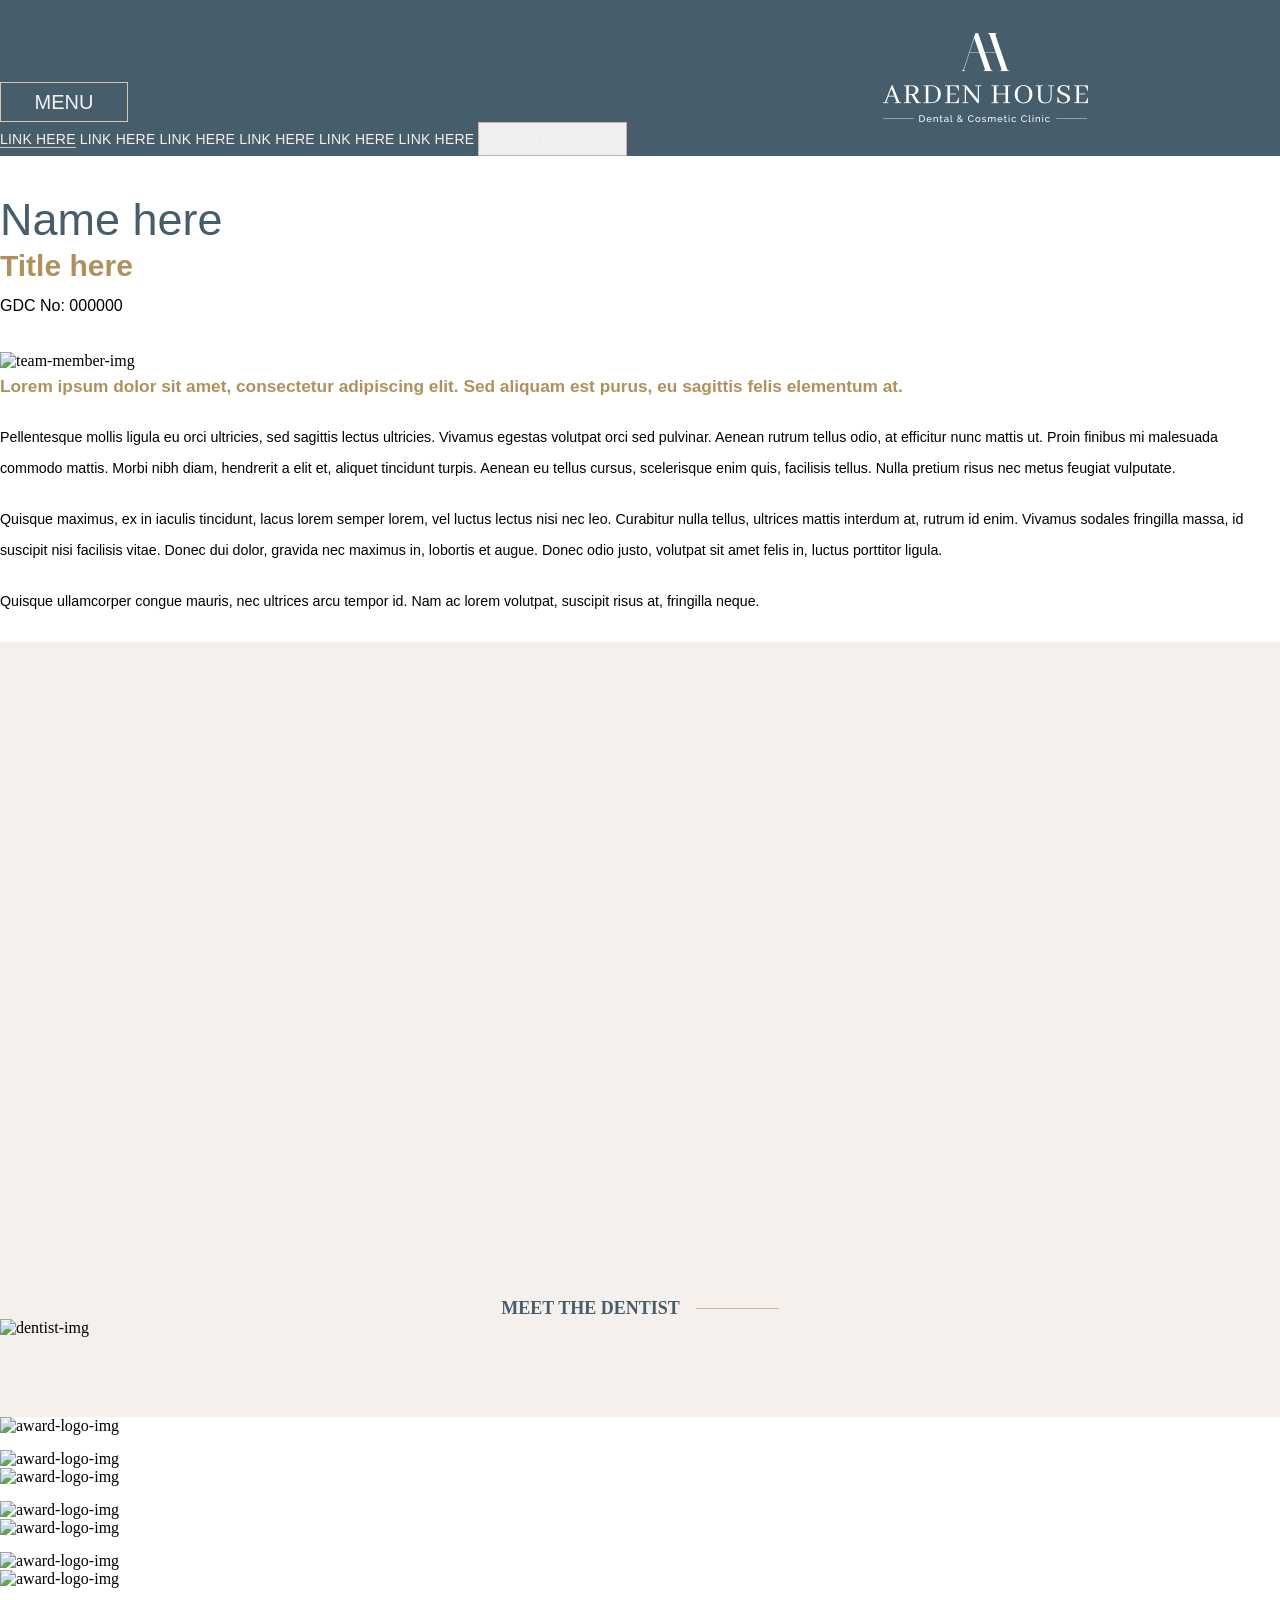
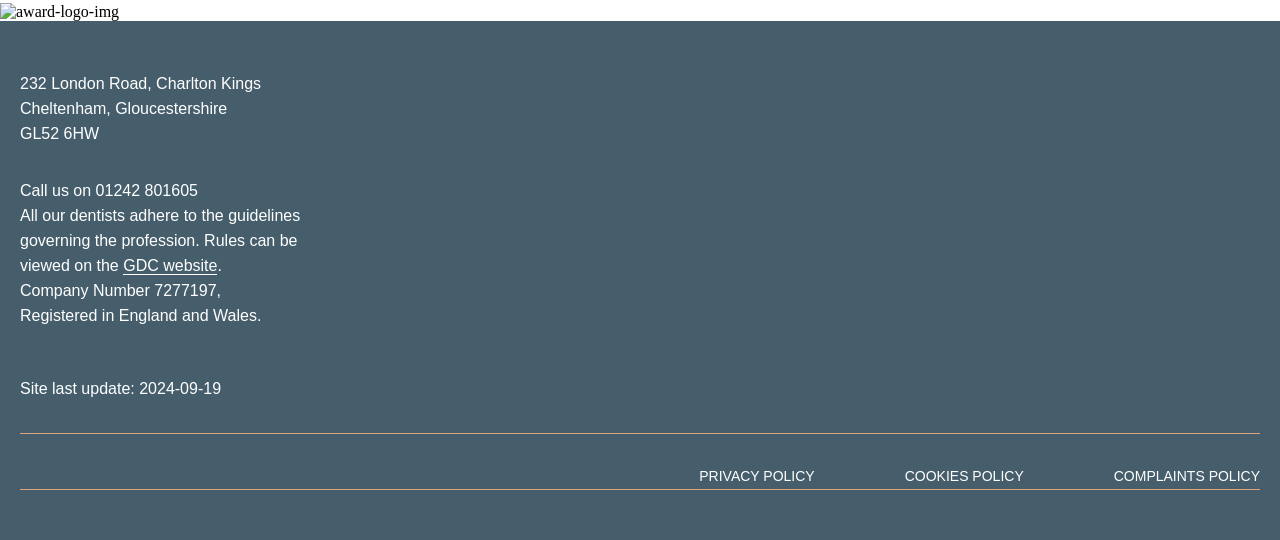
==== commit b0b056c1: "update the carousel treatment style for large screen" ====
--- a/pages/TeamMemberPage.html
+++ b/pages/TeamMemberPage.html
@@ -100,7 +100,10 @@
             <div class="container">
                 <div class="row">
                     <div class="col-md-4 col-sm-12">
+                        <div class="dentist-heading">
                         <h2 class="dentist-text">meet the dentist</h2>
+                        <div class="heading-line"></div>
+                        </div>
                     </div>
                     <div class="col-md-8 col-sm-12">
                         <img src="../assests/img/team-member/second-section-img.png" alt="dentist-img"
--- a/assests/css/TeamMemberPage.css
+++ b/assests/css/TeamMemberPage.css
@@ -9,7 +9,7 @@
  
 
   header{
-    background-color: #455c6a;
+    background-color: #465e6b;
     color: #fff;
   }
   .navbar-row{
@@ -165,13 +165,29 @@
   padding: 9% 0;
   margin-top: 5%;
 }
+.dentist-heading {
+  margin-top: 45%;
+  display: flex;
+  align-items: center;
+  justify-content: center;
+  gap: 1rem;
+}
+
+
+.heading-line {
+  /* flex: 1; */
+  width: 83px;
+  height: 1px;
+  background-color: #cdb19b;
+}
+
 .dentist-text{
-  padding-top: 48%;
     color: #465e6b;
     font-size: 1.25rem;
     font-weight: 600;
     text-align: center;
   text-transform: uppercase;
+margin-bottom: 0px !important;
 }
 
 /* award-section */
@@ -200,7 +216,7 @@
 
 
 .footer {
-    background-color: #47575D;
+    background-color: #465e6b;
     color: #fff;
     padding: 50px 20px;
     font-family: var(--poppins-font);
@@ -308,6 +324,9 @@
     margin-top: 2%;
   }
  
+.dentist-text {
+   font-size: 18px;
+}
   }
 
   @media screen and (min-width:768px) and (max-width:992px) {
@@ -405,6 +424,15 @@
 
     .award-img-div {
       margin-bottom: 10px;
+    }
+
+    .dentist-heading {
+     margin-top: 0px; 
+     display: block; 
+    }
+
+    .heading-line{
+      display: none;
     }
 
      
